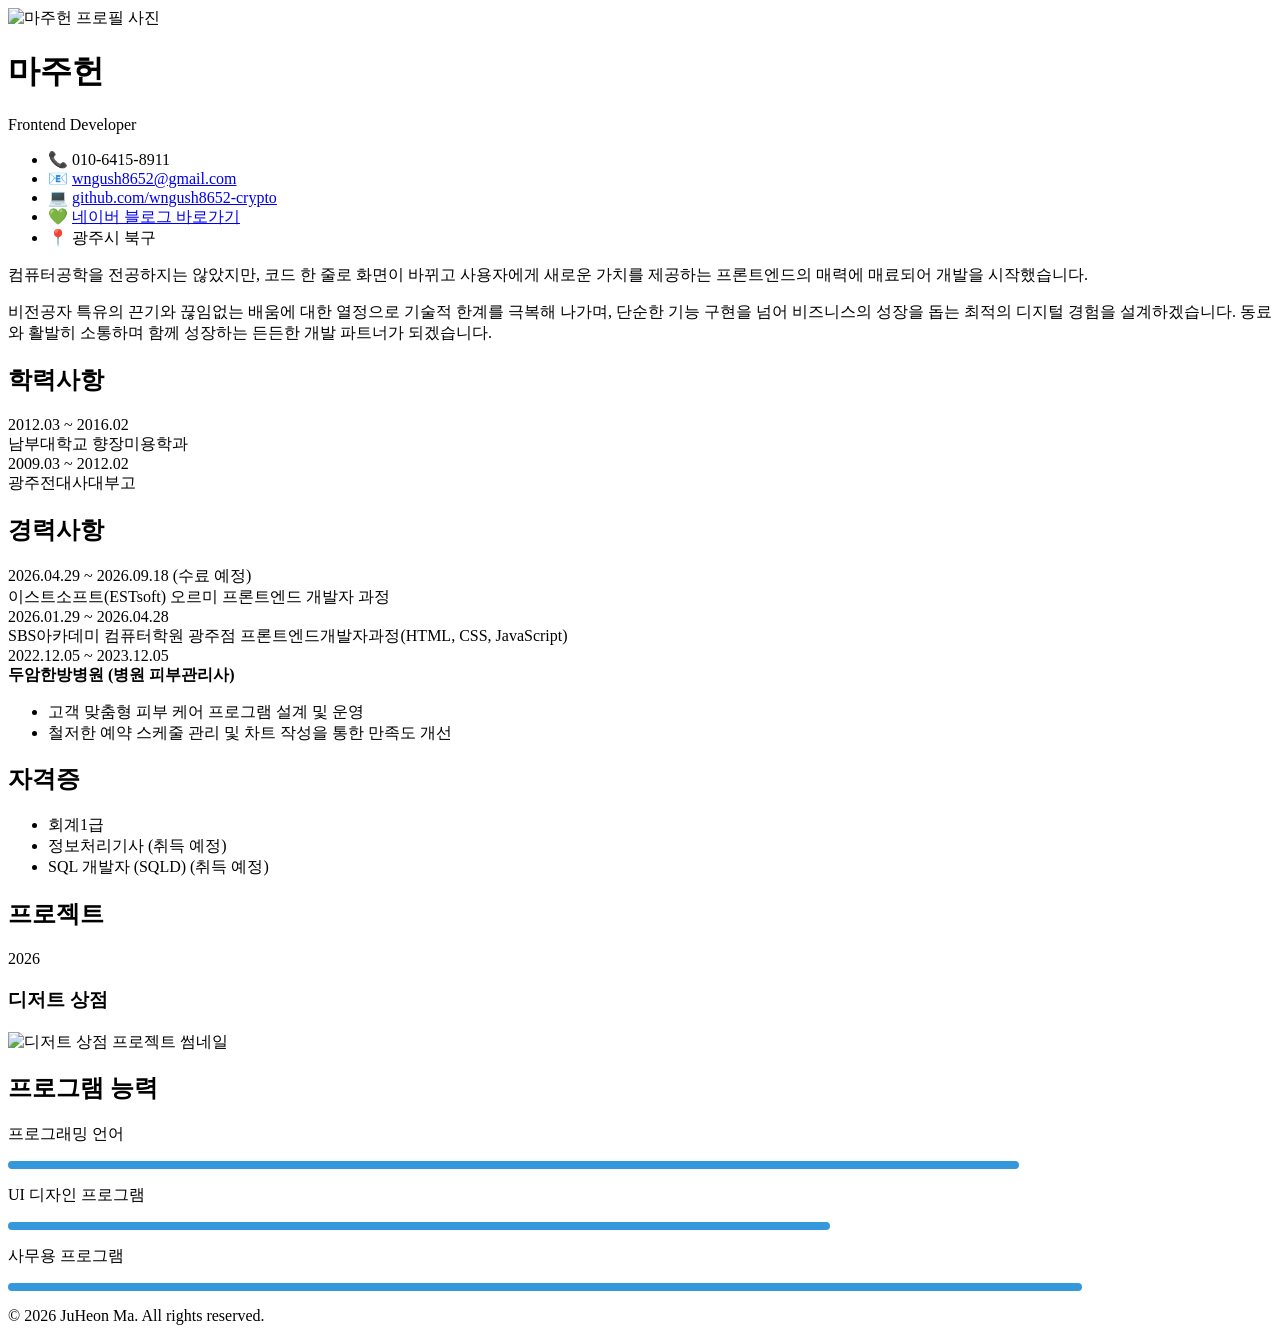
==== mobile.index.html @ 32332930 "Rename index.html 2 to mobile.index.html" ====
<!DOCTYPE html>
<html lang="ko">
<head>
  <meta charset="UTF-8">
  <meta name="viewport" content="width=device-width, initial-scale=1.0">
  <title>마주헌 | Frontend Developer 이력서</title>
  <style>
    /* 웹 접근성 준수: 스크린 리더용 숨김 텍스트 표준 스타일 */
    .blind {
      position: absolute;
      width: 1px;
      height: 1px;
      margin: -1px;
      overflow: hidden;
      clip: rect(0, 0, 0, 0);
      clip-path: inset(50%);
    }
  </style>
</head>
<body>

  <!-- 전체 레이아웃을 감싸는 컨테이너 -->
  <div id="resume-container">

    <!-- ==========================================
         1. 상단 프로필 및 개인정보 섹션
         ========================================== -->
    <header class="resume-header">
      <!-- 프로필 이미지 영역 -->
      <div class="profile-img-area">
        <img src="https://picsum.photos" alt="마주헌 프로필 사진">
      </div>

      <!-- 이름 및 직무 타이틀 -->
      <div class="profile-title">
        <h1>마주헌</h1>
        <p class="sub-title">Frontend Developer</p>
      </div>

      <!-- 개인정보 섹션 -->
      <section class="info-section">
        <h2 class="blind">개인정보</h2>
        <ul>
          <li>📞 010-6415-8911</li>
          <li>📧 <a href="mailto:wngush8652@gmail.com">wngush8652@gmail.com</a></li>
          <li>💻 <a href="https://github.com/wngush8652-crypto/resume2026" target="_blank" rel="noopener noreferrer">github.com/wngush8652-crypto</a></li>
          <li>💚 <a href="https://wngush5669@naver.com" target="_blank" rel="noopener noreferrer">네이버 블로그 바로가기</a></li>
          <li>📍 광주시 북구</li>
        </ul>
      </section>
    </header>

    <!-- ==========================================
         2. 메인 콘텐츠 영역 (화면 스크롤 순서 일치)
         ========================================== -->
    <main class="main-content">

      <!-- 자기소개 섹션 -->
      <section id="intro" class="resume-section">
        <h2 class="blind">자기소개</h2>
        <p>컴퓨터공학을 전공하지는 않았지만, 코드 한 줄로 화면이 바뀌고 사용자에게 새로운 가치를 제공하는 프론트엔드의 매력에 매료되어 개발을 시작했습니다.</p>
        <p>비전공자 특유의 끈기와 끊임없는 배움에 대한 열정으로 기술적 한계를 극복해 나가며, 단순한 기능 구현을 넘어 비즈니스의 성장을 돕는 최적의 디지털 경험을 설계하겠습니다. 동료와 활발히 소통하며 함께 성장하는 든든한 개발 파트너가 되겠습니다.</p>
      </section>

      <!-- 학력사항 섹션 -->
      <section id="education" class="resume-section">
        <h2 class="section-title">학력사항</h2>
        
        <div class="info-row">
          <div class="date"><time datetime="2012-03">2012.03</time> ~ <time datetime="2016-02">2016.02</time></div>
          <div class="details">남부대학교 향장미용학과</div>
        </div>

        <div class="info-row">
          <div class="date"><time datetime="2009-03">2009.03</time> ~ <time datetime="2012-02">2012.02</time></div>
          <div class="details">광주전대사대부고</div>
        </div>
      </section>

      <!-- 경력사항 섹션 -->
      <section id="experience" class="resume-section">
        <h2 class="section-title">경력사항</h2>

        <div class="info-row">
          <div class="date"><time datetime="2026-04-29">2026.04.29</time> ~ <time datetime="2026-09-18">2026.09.18</time> (수료 예정)</div>
          <div class="details">이스트소프트(ESTsoft) 오르미 프론트엔드 개발자 과정</div>
        </div>

        <div class="info-row">
          <div class="date"><time datetime="2026-01-29">2026.01.29</time> ~ <time datetime="2026-04-28">2026.04.28</time></div>
          <div class="details">SBS아카데미 컴퓨터학원 광주점 프론트엔드개발자과정(HTML, CSS, JavaScript)</div>
        </div>

        <div class="info-row">
          <div class="date"><time datetime="2022-12-05">2022.12.05</time> ~ <time datetime="2023-12-05">2023.12.05</time></div>
          <div class="details">
            <strong>두암한방병원 (병원 피부관리사)</strong>
            <ul class="bullet-list">
              <li>고객 맞춤형 피부 케어 프로그램 설계 및 운영</li>
              <li>철저한 예약 스케줄 관리 및 차트 작성을 통한 만족도 개선</li>
            </ul>
          </div>
        </div>
      </section>

      <!-- 자격증 섹션 -->
      <section id="certificates" class="resume-section">
        <h2 class="section-title">자격증</h2>
        <ul>
          <li>회계1급</li>
          <li>정보처리기사 (취득 예정)</li>
          <li>SQL 개발자 (SQLD) (취득 예정)</li>
        </ul>
      </section>

      <!-- 프로젝트 섹션 -->
      <section id="projects" class="resume-section">
        <h2 class="section-title">프로젝트</h2>
        
        <article class="info-row project-item">
          <div class="date"><time datetime="2026">2026</time></div>
          <div class="details">
            <h3>디저트 상점</h3>
            <div class="project-thumb">
              <img src="https://picsum.photos" alt="디저트 상점 프로젝트 썸네일">
            </div>
          </div>
        </article>
      </section>

      <!-- 프로그램 능력 섹션 -->
      <section id="skills" class="resume-section">
        <h2 class="section-title">프로그램 능력</h2>
        
        <div class="skill-item">
          <p class="skill-name">프로그래밍 언어</p>
          <div class="progress-bar-bg">
            <div class="progress-bar-fill-lang" style="width: 80%; height: 8px; background-color: #3498db; border-radius: 4px;"></div>
          </div>
        </div>

        <div class="skill-item">
          <p class="skill-name">UI 디자인 프로그램</p>
          <div class="progress-bar-bg">
            <div class="progress-bar-fill-ui" style="width: 65%; height: 8px; background-color: #3498db; border-radius: 4px;"></div>
          </div>
        </div>

        <div class="skill-item">
          <p class="skill-name">사무용 프로그램</p>
          <div class="progress-bar-bg">
            <div class="progress-bar-fill-office" style="width: 85%; height: 8px; background-color: #3498db; border-radius: 4px;"></div>
          </div>
        </div>
      </section>

    </main>
  </div>

  <!-- 3. 푸터 영역 -->
  <footer>
    <p>© 2026 JuHeon Ma. All rights reserved.</p>
  </footer>

</body>
</html>
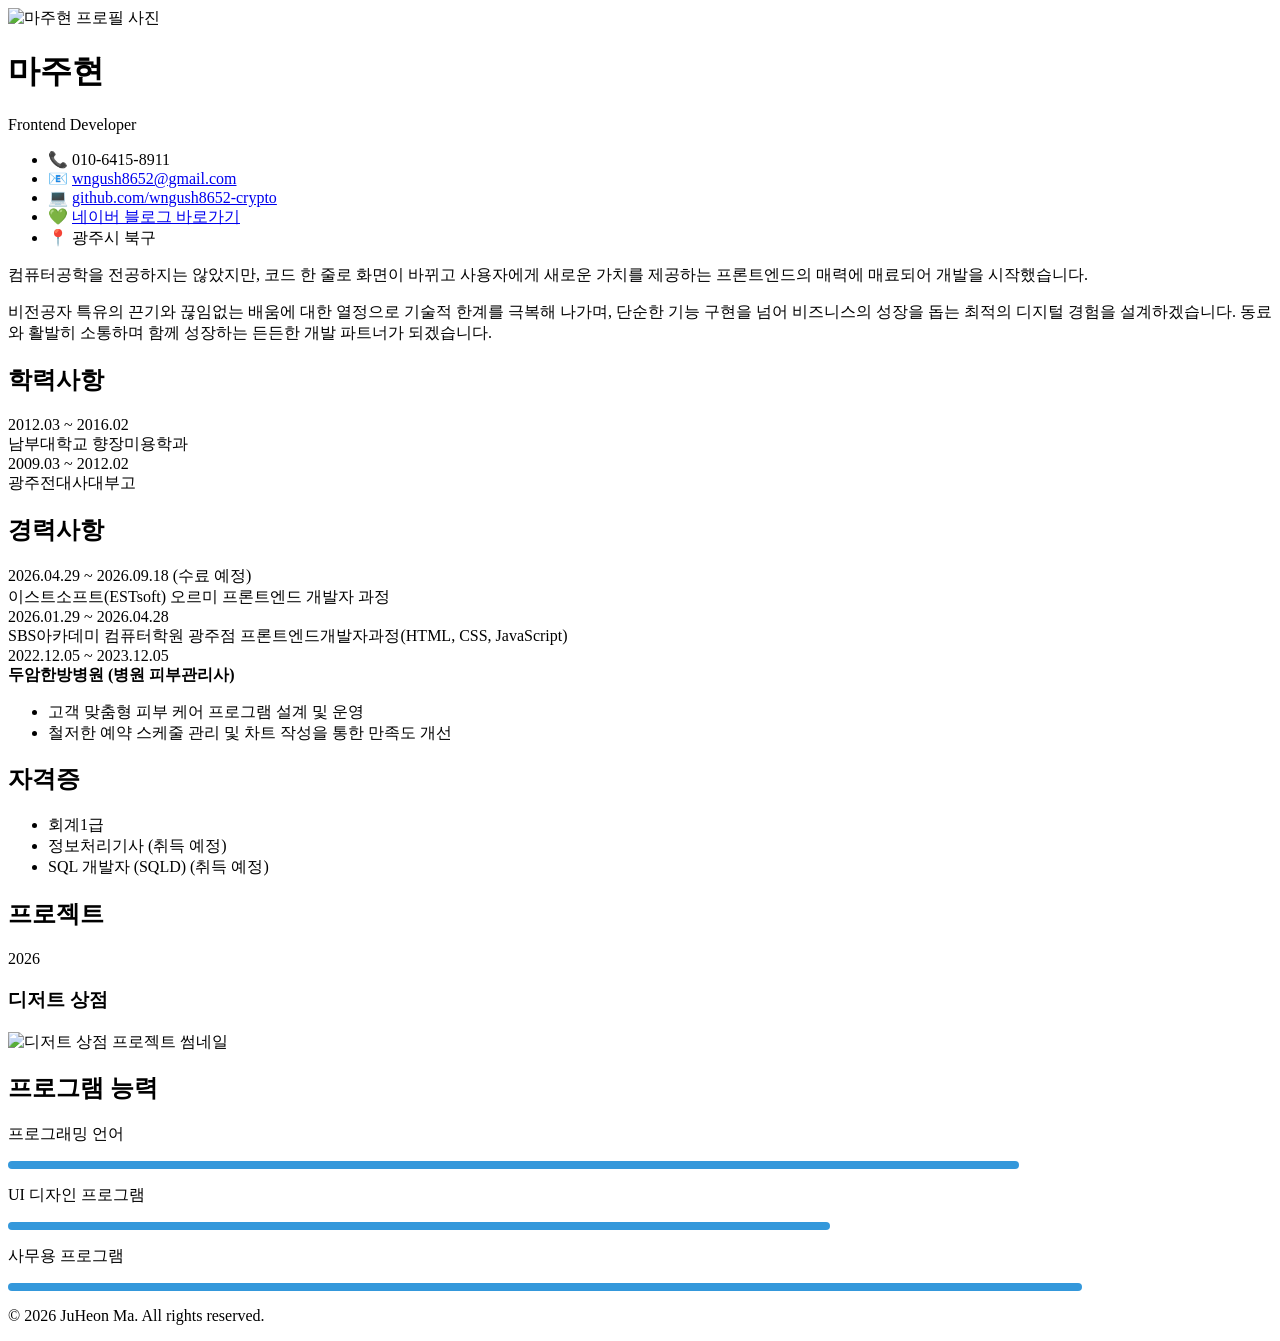
==== commit 101ccb7f: "Update mobile.index.html" ====
--- a/mobile.index.html
+++ b/mobile.index.html
@@ -1,167 +1,238 @@
-
-<!DOCTYPE html>
+<!doctype html>
 <html lang="ko">
-<head>
-  <meta charset="UTF-8">
-  <meta name="viewport" content="width=device-width, initial-scale=1.0">
-  <title>마주헌 | Frontend Developer 이력서</title>
-  <style>
-    /* 웹 접근성 준수: 스크린 리더용 숨김 텍스트 표준 스타일 */
-    .blind {
-      position: absolute;
-      width: 1px;
-      height: 1px;
-      margin: -1px;
-      overflow: hidden;
-      clip: rect(0, 0, 0, 0);
-      clip-path: inset(50%);
-    }
-  </style>
-</head>
-<body>
-
-  <!-- 전체 레이아웃을 감싸는 컨테이너 -->
-  <div id="resume-container">
-
-    <!-- ==========================================
+  <head>
+    <meta charset="UTF-8" />
+    <meta name="viewport" content="width=device-width, initial-scale=1.0" />
+    <title>마주현 | Frontend Developer 이력서</title>
+    <style>
+      /* 웹 접근성 준수: 스크린 리더용 숨김 텍스트 표준 스타일 */
+      .blind {
+        position: absolute;
+        width: 1px;
+        height: 1px;
+        margin: -1px;
+        overflow: hidden;
+        clip: rect(0, 0, 0, 0);
+        clip-path: inset(50%);
+      }
+    </style>
+  </head>
+  <body>
+    <!-- 전체 레이아웃을 감싸는 컨테이너 -->
+    <div id="resume-container">
+      <!-- ==========================================
          1. 상단 프로필 및 개인정보 섹션
          ========================================== -->
-    <header class="resume-header">
-      <!-- 프로필 이미지 영역 -->
-      <div class="profile-img-area">
-        <img src="https://picsum.photos" alt="마주헌 프로필 사진">
-      </div>
-
-      <!-- 이름 및 직무 타이틀 -->
-      <div class="profile-title">
-        <h1>마주헌</h1>
-        <p class="sub-title">Frontend Developer</p>
-      </div>
-
-      <!-- 개인정보 섹션 -->
-      <section class="info-section">
-        <h2 class="blind">개인정보</h2>
-        <ul>
-          <li>📞 010-6415-8911</li>
-          <li>📧 <a href="mailto:wngush8652@gmail.com">wngush8652@gmail.com</a></li>
-          <li>💻 <a href="https://github.com/wngush8652-crypto/resume2026" target="_blank" rel="noopener noreferrer">github.com/wngush8652-crypto</a></li>
-          <li>💚 <a href="https://wngush5669@naver.com" target="_blank" rel="noopener noreferrer">네이버 블로그 바로가기</a></li>
-          <li>📍 광주시 북구</li>
-        </ul>
-      </section>
-    </header>
-
-    <!-- ==========================================
+      <header class="resume-header">
+        <!-- 프로필 이미지 영역 -->
+        <div class="profile-img-area">
+          <img
+            src="https://github.com/wngush8652-crypto/resume2026/blob/main/profile.jpg?raw=true"
+            alt="마주현 프로필 사진"
+          />
+        </div>
+
+        <!-- 이름 및 직무 타이틀 -->
+        <div class="profile-title">
+          <h1>마주현</h1>
+          <p class="sub-title">Frontend Developer</p>
+        </div>
+
+        <!-- 개인정보 섹션 -->
+        <section class="info-section">
+          <h2 class="blind">개인정보</h2>
+          <ul>
+            <li>📞 010-6415-8911</li>
+            <li>
+              📧 <a href="mailto:wngush8652@gmail.com">wngush8652@gmail.com</a>
+            </li>
+            <li>
+              💻
+              <a
+                href="https://github.com/wngush8652-crypto/resume2026"
+                target="_blank"
+                rel="noopener noreferrer"
+                >github.com/wngush8652-crypto</a
+              >
+            </li>
+            <li>
+              💚
+              <a
+                href="https://wngush5669@naver.com"
+                target="_blank"
+                rel="noopener noreferrer"
+                >네이버 블로그 바로가기</a
+              >
+            </li>
+            <li>📍 광주시 북구</li>
+          </ul>
+        </section>
+      </header>
+
+      <!-- ==========================================
          2. 메인 콘텐츠 영역 (화면 스크롤 순서 일치)
          ========================================== -->
-    <main class="main-content">
-
-      <!-- 자기소개 섹션 -->
-      <section id="intro" class="resume-section">
-        <h2 class="blind">자기소개</h2>
-        <p>컴퓨터공학을 전공하지는 않았지만, 코드 한 줄로 화면이 바뀌고 사용자에게 새로운 가치를 제공하는 프론트엔드의 매력에 매료되어 개발을 시작했습니다.</p>
-        <p>비전공자 특유의 끈기와 끊임없는 배움에 대한 열정으로 기술적 한계를 극복해 나가며, 단순한 기능 구현을 넘어 비즈니스의 성장을 돕는 최적의 디지털 경험을 설계하겠습니다. 동료와 활발히 소통하며 함께 성장하는 든든한 개발 파트너가 되겠습니다.</p>
-      </section>
-
-      <!-- 학력사항 섹션 -->
-      <section id="education" class="resume-section">
-        <h2 class="section-title">학력사항</h2>
-        
-        <div class="info-row">
-          <div class="date"><time datetime="2012-03">2012.03</time> ~ <time datetime="2016-02">2016.02</time></div>
-          <div class="details">남부대학교 향장미용학과</div>
-        </div>
-
-        <div class="info-row">
-          <div class="date"><time datetime="2009-03">2009.03</time> ~ <time datetime="2012-02">2012.02</time></div>
-          <div class="details">광주전대사대부고</div>
-        </div>
-      </section>
-
-      <!-- 경력사항 섹션 -->
-      <section id="experience" class="resume-section">
-        <h2 class="section-title">경력사항</h2>
-
-        <div class="info-row">
-          <div class="date"><time datetime="2026-04-29">2026.04.29</time> ~ <time datetime="2026-09-18">2026.09.18</time> (수료 예정)</div>
-          <div class="details">이스트소프트(ESTsoft) 오르미 프론트엔드 개발자 과정</div>
-        </div>
-
-        <div class="info-row">
-          <div class="date"><time datetime="2026-01-29">2026.01.29</time> ~ <time datetime="2026-04-28">2026.04.28</time></div>
-          <div class="details">SBS아카데미 컴퓨터학원 광주점 프론트엔드개발자과정(HTML, CSS, JavaScript)</div>
-        </div>
-
-        <div class="info-row">
-          <div class="date"><time datetime="2022-12-05">2022.12.05</time> ~ <time datetime="2023-12-05">2023.12.05</time></div>
-          <div class="details">
-            <strong>두암한방병원 (병원 피부관리사)</strong>
-            <ul class="bullet-list">
-              <li>고객 맞춤형 피부 케어 프로그램 설계 및 운영</li>
-              <li>철저한 예약 스케줄 관리 및 차트 작성을 통한 만족도 개선</li>
-            </ul>
-          </div>
-        </div>
-      </section>
-
-      <!-- 자격증 섹션 -->
-      <section id="certificates" class="resume-section">
-        <h2 class="section-title">자격증</h2>
-        <ul>
-          <li>회계1급</li>
-          <li>정보처리기사 (취득 예정)</li>
-          <li>SQL 개발자 (SQLD) (취득 예정)</li>
-        </ul>
-      </section>
-
-      <!-- 프로젝트 섹션 -->
-      <section id="projects" class="resume-section">
-        <h2 class="section-title">프로젝트</h2>
-        
-        <article class="info-row project-item">
-          <div class="date"><time datetime="2026">2026</time></div>
-          <div class="details">
-            <h3>디저트 상점</h3>
-            <div class="project-thumb">
-              <img src="https://picsum.photos" alt="디저트 상점 프로젝트 썸네일">
-            </div>
-          </div>
-        </article>
-      </section>
-
-      <!-- 프로그램 능력 섹션 -->
-      <section id="skills" class="resume-section">
-        <h2 class="section-title">프로그램 능력</h2>
-        
-        <div class="skill-item">
-          <p class="skill-name">프로그래밍 언어</p>
-          <div class="progress-bar-bg">
-            <div class="progress-bar-fill-lang" style="width: 80%; height: 8px; background-color: #3498db; border-radius: 4px;"></div>
-          </div>
-        </div>
-
-        <div class="skill-item">
-          <p class="skill-name">UI 디자인 프로그램</p>
-          <div class="progress-bar-bg">
-            <div class="progress-bar-fill-ui" style="width: 65%; height: 8px; background-color: #3498db; border-radius: 4px;"></div>
-          </div>
-        </div>
-
-        <div class="skill-item">
-          <p class="skill-name">사무용 프로그램</p>
-          <div class="progress-bar-bg">
-            <div class="progress-bar-fill-office" style="width: 85%; height: 8px; background-color: #3498db; border-radius: 4px;"></div>
-          </div>
-        </div>
-      </section>
-
-    </main>
-  </div>
-
-  <!-- 3. 푸터 영역 -->
-  <footer>
-    <p>© 2026 JuHeon Ma. All rights reserved.</p>
-  </footer>
-
-</body>
+      <main class="main-content">
+        <!-- 자기소개 섹션 -->
+        <section id="intro" class="resume-section">
+          <h2 class="blind">자기소개</h2>
+          <p>
+            컴퓨터공학을 전공하지는 않았지만, 코드 한 줄로 화면이 바뀌고
+            사용자에게 새로운 가치를 제공하는 프론트엔드의 매력에 매료되어
+            개발을 시작했습니다.
+          </p>
+          <p>
+            비전공자 특유의 끈기와 끊임없는 배움에 대한 열정으로 기술적 한계를
+            극복해 나가며, 단순한 기능 구현을 넘어 비즈니스의 성장을 돕는 최적의
+            디지털 경험을 설계하겠습니다. 동료와 활발히 소통하며 함께 성장하는
+            든든한 개발 파트너가 되겠습니다.
+          </p>
+        </section>
+
+        <!-- 학력사항 섹션 -->
+        <section id="education" class="resume-section">
+          <h2 class="section-title">학력사항</h2>
+
+          <div class="info-row">
+            <div class="date">
+              <time datetime="2012-03">2012.03</time> ~
+              <time datetime="2016-02">2016.02</time>
+            </div>
+            <div class="details">남부대학교 향장미용학과</div>
+          </div>
+
+          <div class="info-row">
+            <div class="date">
+              <time datetime="2009-03">2009.03</time> ~
+              <time datetime="2012-02">2012.02</time>
+            </div>
+            <div class="details">광주전대사대부고</div>
+          </div>
+        </section>
+
+        <!-- 경력사항 섹션 -->
+        <section id="experience" class="resume-section">
+          <h2 class="section-title">경력사항</h2>
+
+          <div class="info-row">
+            <div class="date">
+              <time datetime="2026-04-29">2026.04.29</time> ~
+              <time datetime="2026-09-18">2026.09.18</time> (수료 예정)
+            </div>
+            <div class="details">
+              이스트소프트(ESTsoft) 오르미 프론트엔드 개발자 과정
+            </div>
+          </div>
+
+          <div class="info-row">
+            <div class="date">
+              <time datetime="2026-01-29">2026.01.29</time> ~
+              <time datetime="2026-04-28">2026.04.28</time>
+            </div>
+            <div class="details">
+              SBS아카데미 컴퓨터학원 광주점 프론트엔드개발자과정(HTML, CSS,
+              JavaScript)
+            </div>
+          </div>
+
+          <div class="info-row">
+            <div class="date">
+              <time datetime="2022-12-05">2022.12.05</time> ~
+              <time datetime="2023-12-05">2023.12.05</time>
+            </div>
+            <div class="details">
+              <strong>두암한방병원 (병원 피부관리사)</strong>
+              <ul class="bullet-list">
+                <li>고객 맞춤형 피부 케어 프로그램 설계 및 운영</li>
+                <li>철저한 예약 스케줄 관리 및 차트 작성을 통한 만족도 개선</li>
+              </ul>
+            </div>
+          </div>
+        </section>
+
+        <!-- 자격증 섹션 -->
+        <section id="certificates" class="resume-section">
+          <h2 class="section-title">자격증</h2>
+          <ul>
+            <li>회계1급</li>
+            <li>정보처리기사 (취득 예정)</li>
+            <li>SQL 개발자 (SQLD) (취득 예정)</li>
+          </ul>
+        </section>
+
+        <!-- 프로젝트 섹션 -->
+        <section id="projects" class="resume-section">
+          <h2 class="section-title">프로젝트</h2>
+
+          <article class="info-row project-item">
+            <div class="date"><time datetime="2026">2026</time></div>
+            <div class="details">
+              <h3>디저트 상점</h3>
+              <div class="project-thumb">
+                <img
+                  src="https://picsum.photos"
+                  alt="디저트 상점 프로젝트 썸네일"
+                />
+              </div>
+            </div>
+          </article>
+        </section>
+
+        <!-- 프로그램 능력 섹션 -->
+        <section id="skills" class="resume-section">
+          <h2 class="section-title">프로그램 능력</h2>
+
+          <div class="skill-item">
+            <p class="skill-name">프로그래밍 언어</p>
+            <div class="progress-bar-bg">
+              <div
+                class="progress-bar-fill-lang"
+                style="
+                  width: 80%;
+                  height: 8px;
+                  background-color: #3498db;
+                  border-radius: 4px;
+                "
+              ></div>
+            </div>
+          </div>
+
+          <div class="skill-item">
+            <p class="skill-name">UI 디자인 프로그램</p>
+            <div class="progress-bar-bg">
+              <div
+                class="progress-bar-fill-ui"
+                style="
+                  width: 65%;
+                  height: 8px;
+                  background-color: #3498db;
+                  border-radius: 4px;
+                "
+              ></div>
+            </div>
+          </div>
+
+          <div class="skill-item">
+            <p class="skill-name">사무용 프로그램</p>
+            <div class="progress-bar-bg">
+              <div
+                class="progress-bar-fill-office"
+                style="
+                  width: 85%;
+                  height: 8px;
+                  background-color: #3498db;
+                  border-radius: 4px;
+                "
+              ></div>
+            </div>
+          </div>
+        </section>
+      </main>
+    </div>
+
+    <!-- 3. 푸터 영역 -->
+    <footer>
+      <p>© 2026 JuHeon Ma. All rights reserved.</p>
+    </footer>
+  </body>
 </html>
